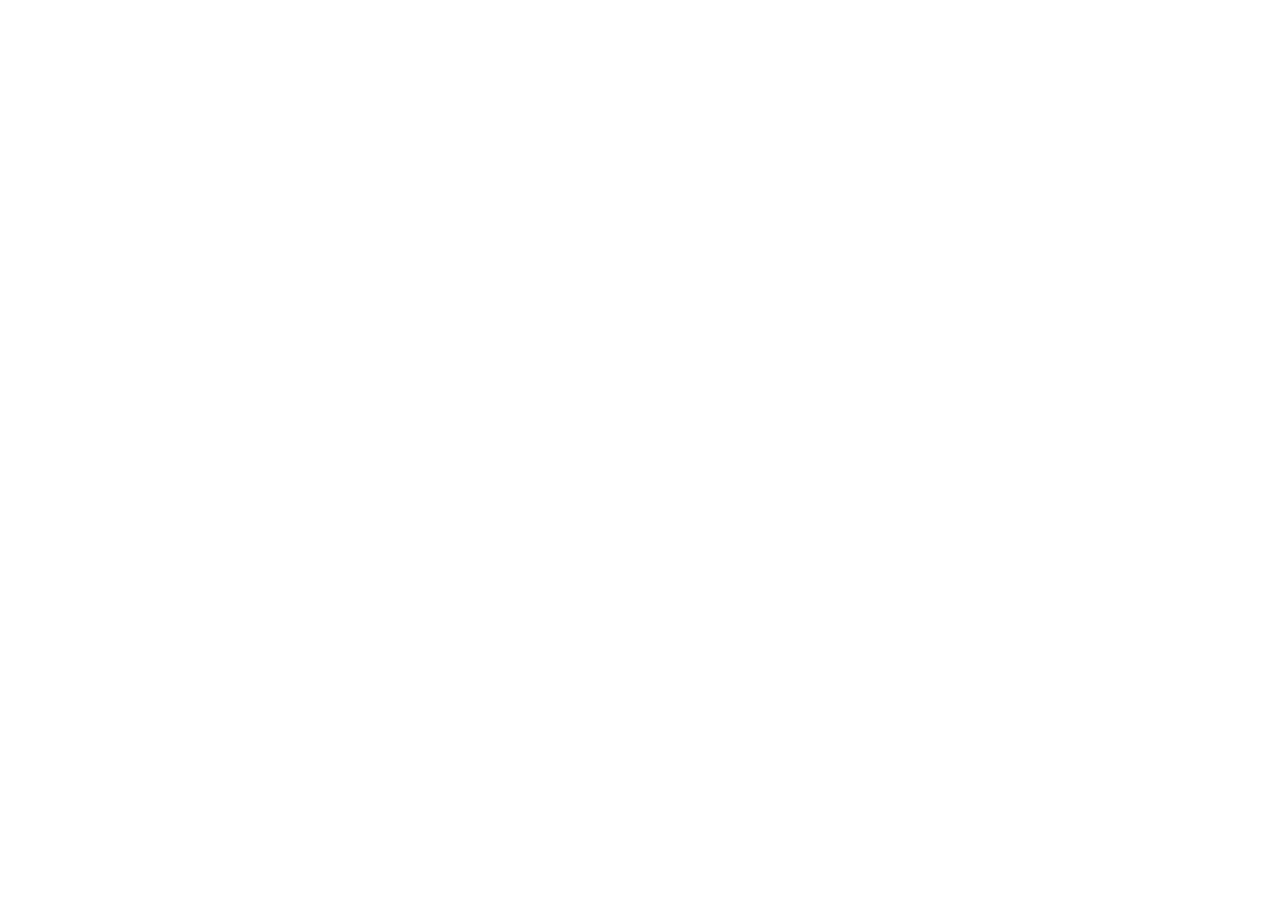
==== Practica02/HelloWorld.html @ d54067e6 "Práctica02: Primer Página Web add: se creo el documento HelloWorld.html donde se agrego el icon y el" ====
<!DOCTYPE html>
<html lang="en_MX">
<head>
    <meta charset="UTF-8">
    <meta name="viewport" content="width=device-width, initial-scale=1.0">
    <title>Mi primer página web :D @251028</title>
    <link rel="icon" type="image/x-icon" href="orquidea.png">
</head>
</html>
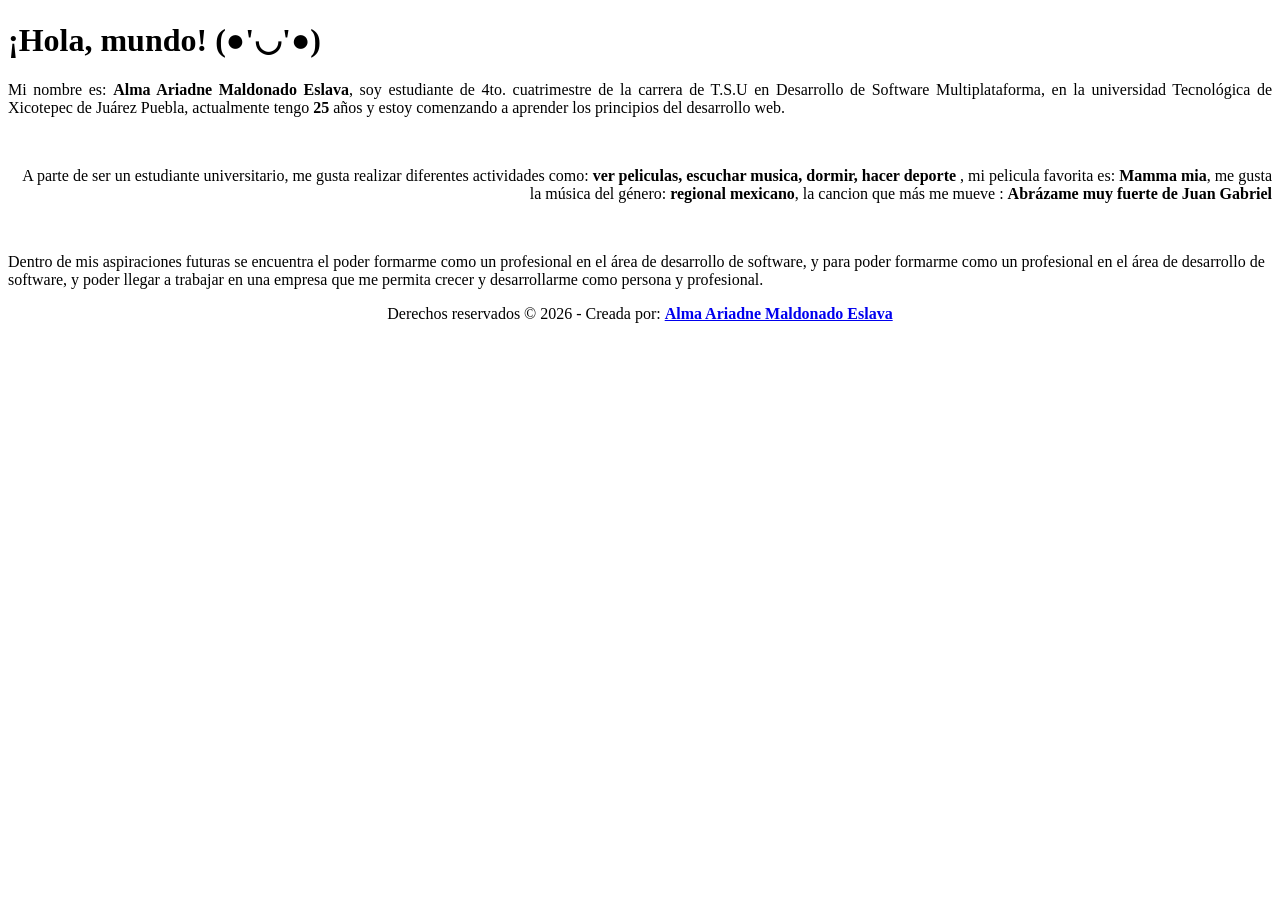
==== commit 5671f10c: "Práctica02: Primer Página Web add: se agregaron datos personales sobre el creador de la página y los" ====
--- a/Practica02/HelloWorld.html
+++ b/Practica02/HelloWorld.html
@@ -6,5 +6,29 @@
     <title>Mi primer página web :D @251028</title>
     <link rel="icon" type="image/x-icon" href="orquidea.png">
 </head>
+
+<body>
+    <h1>¡Hola, mundo! (●'◡'●) </h1>
+    <p align ="justify">
+        Mi nombre es: <strong>Alma Ariadne Maldonado Eslava</strong>, soy estudiante de 4to. cuatrimestre de la carrera 
+        de T.S.U en Desarrollo de Software Multiplataforma, en la universidad Tecnológica de Xicotepec de Juárez Puebla, actualmente tengo <strong>25</strong> años 
+    y estoy comenzando a aprender los principios del desarrollo web.</p>
+    <br>
+    <p align ="right"> 
+        A parte de ser un estudiante universitario, me gusta realizar diferentes actividades como: <strong>ver peliculas, escuchar musica, dormir, hacer deporte</strong>
+    , mi pelicula favorita es: <strong>Mamma mia</strong>, me gusta la música del género: <strong>regional mexicano</strong>, la cancion que más me mueve : <strong>Abrázame muy fuerte de Juan Gabriel </strong></p>
+    <br>
+    <p align ="left" >
+        Dentro de mis aspiraciones futuras se encuentra el poder formarme como un profesional en el área de desarrollo de software, y para poder formarme
+        como un profesional en el área de desarrollo de software, y poder llegar a trabajar en una empresa que me permita crecer y desarrollarme como persona
+        y profesional.
+    </p>    
+</body>
+<footer>
+    <p align ="center">Derechos reservados © 2026 - Creada por: <a 
+        href="https://github.com/251028-aame"><b>Alma Ariadne Maldonado Eslava</b>
+    </p>
+</footer>
+
 </html>
 
